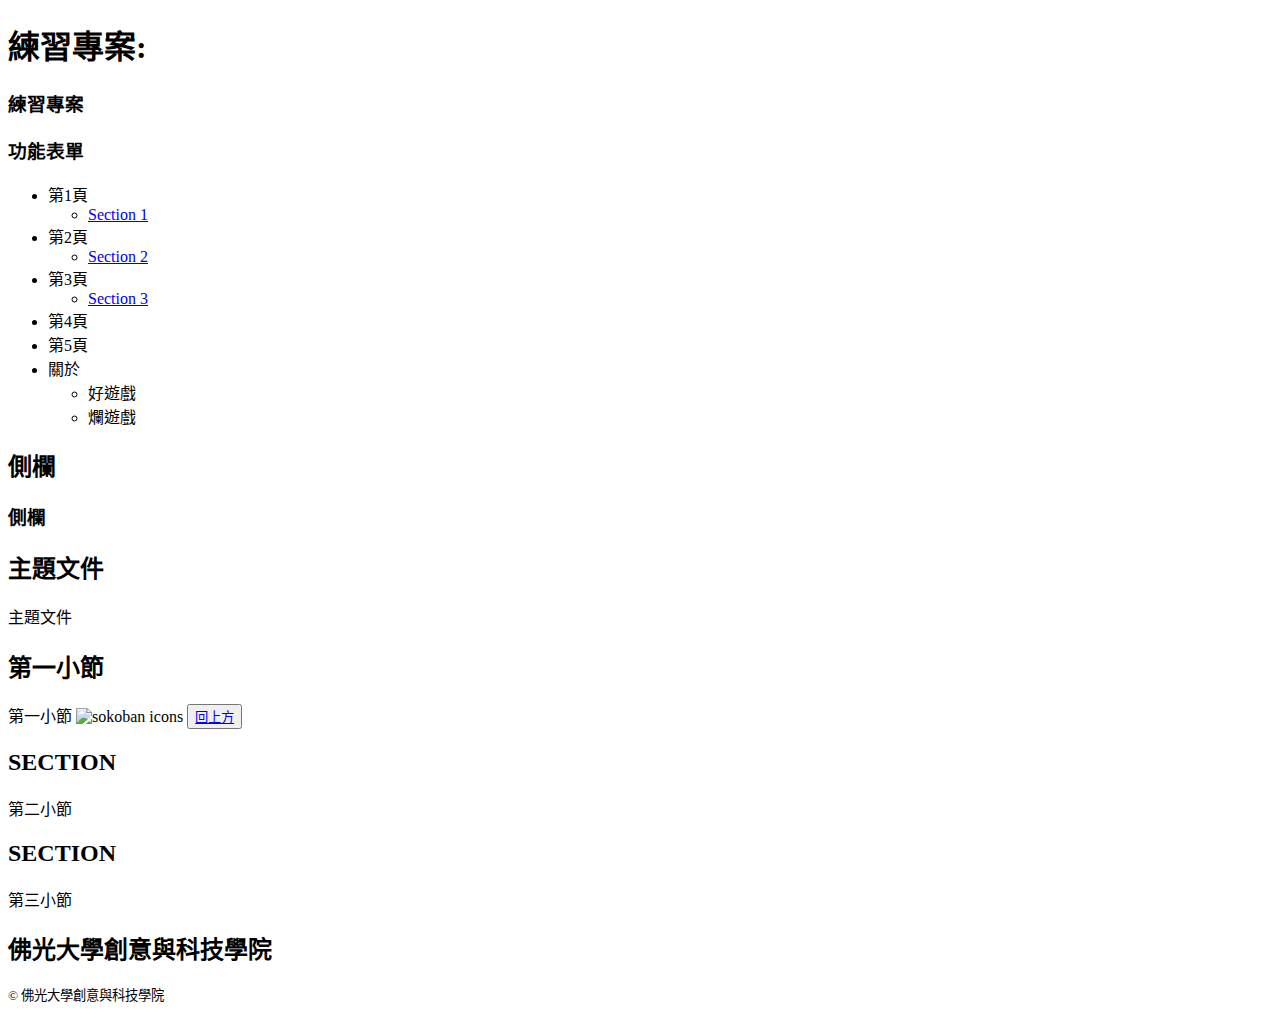
==== htdocs/index.html @ 645d47d5 "1110-3" ====
<!DOCTYPE html>
<html lang="zh-TW">
  <head>
    <meta charset="utf-8">
    <meta name="viewport" content="width=device-width, initial-scale=1.0">

    <title>小遊戲</title>
    <meta name="author" content="Yiwei Chiao">
    <meta name="description" content="A web-based Sokoban (倉庫番) game.">
    <meta name="keywords" content="Javascript, game, Sokoban">

    <link rel="stylesheet" href="styles.css">
  </head>
  <body>
    <header id="page_top">
      <h1 class="irontext">練習專案:</h1>
      <h3>練習專案</h3>
    </header>
    <nav>
      <h2></h2>
      <h3>功能表單 </h3>
      <ul>
        <li id="sec1">第1頁
          <ul class="drop_box" id="drop_1">
            <li><a href="#sec1">Section 1</a></li>
          </ul>
        </li>
        <li>第2頁
          <ul class="drop_box" id="drop_2">
            <li><a href="#sec2">Section 2</a></li>
          </ul>
        </li>
        <li>第3頁
          <ul class="drop_box" id="drop_3">
            <li><a href="#sec3">Section 3</a></li>
          </ul>
        </li>
        <li>第4頁</li>
        <li>第5頁</li>
        <li id="about">關於
          <ul class="drop_box" id="drop_about">
            <li>好遊戲</li>
            <li>爛遊戲</li>
          </ul>
        </li>
      </ul>
    </nav>
    <div class="flexbox">
      <aside>
        <h2 class="irontext">側欄</h2>
        <h3>側欄</h3>
      </aside>
      <article>
        <h2 class="bluetext">主題文件</h2>
        主題文件
        <section class="browntext" id="sec1">
          <h2 class="redtext">第一小節</h2>
          第一小節
          <img src="/SokobanClone_byVellidragon.png" alt="sokoban icons"
            width="480" height="480">
          <button type="button">
            <a href="#page_top">回上方</a>
          </button>
        </section>
        <section class="browntext milky" id="sec2">
          <h2 class="redtext">SECTION</h2>
          第二小節
        </section>
        <section class="browntext milky" id="sec3">
          <h2 class="redtext">SECTION</h2>
          第三小節
        </section>
      </article>
    </div>
    <footer class="lighttext">
      <h2 class="blacktext">佛光大學創意與科技學院</h2>
      <small>&copy; 佛光大學創意與科技學院<small>
    </footer>
  </body>
</html>
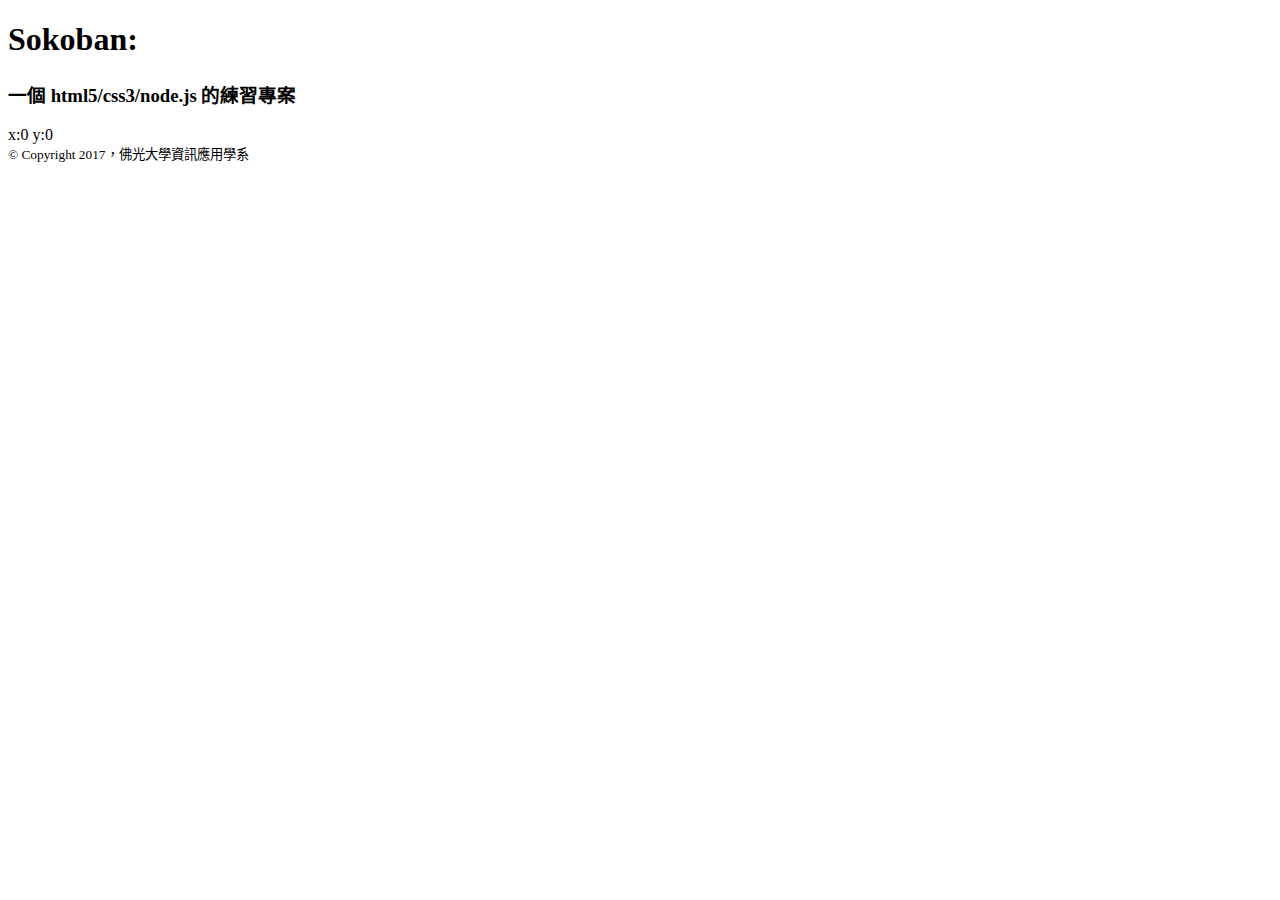
==== commit 790b58ad: "1234" ====
--- a/htdocs/index.html
+++ b/htdocs/index.html
@@ -1,80 +1,37 @@
+
 <!DOCTYPE html>
 <html lang="zh-TW">
   <head>
     <meta charset="utf-8">
     <meta name="viewport" content="width=device-width, initial-scale=1.0">
 
-    <title>小遊戲</title>
+    <title>Sokoban: A Puzzle Game</title>
     <meta name="author" content="Yiwei Chiao">
     <meta name="description" content="A web-based Sokoban (倉庫番) game.">
     <meta name="keywords" content="Javascript, game, Sokoban">
 
     <link rel="stylesheet" href="styles.css">
+    <script src="sokoban.js"></script>
   </head>
   <body>
-    <header id="page_top">
-      <h1 class="irontext">練習專案:</h1>
-      <h3>練習專案</h3>
-    </header>
-    <nav>
-      <h2></h2>
-      <h3>功能表單 </h3>
-      <ul>
-        <li id="sec1">第1頁
-          <ul class="drop_box" id="drop_1">
-            <li><a href="#sec1">Section 1</a></li>
-          </ul>
-        </li>
-        <li>第2頁
-          <ul class="drop_box" id="drop_2">
-            <li><a href="#sec2">Section 2</a></li>
-          </ul>
-        </li>
-        <li>第3頁
-          <ul class="drop_box" id="drop_3">
-            <li><a href="#sec3">Section 3</a></li>
-          </ul>
-        </li>
-        <li>第4頁</li>
-        <li>第5頁</li>
-        <li id="about">關於
-          <ul class="drop_box" id="drop_about">
-            <li>好遊戲</li>
-            <li>爛遊戲</li>
-          </ul>
-        </li>
-      </ul>
-    </nav>
-    <div class="flexbox">
-      <aside>
-        <h2 class="irontext">側欄</h2>
-        <h3>側欄</h3>
-      </aside>
-      <article>
-        <h2 class="bluetext">主題文件</h2>
-        主題文件
-        <section class="browntext" id="sec1">
-          <h2 class="redtext">第一小節</h2>
-          第一小節
-          <img src="/SokobanClone_byVellidragon.png" alt="sokoban icons"
-            width="480" height="480">
-          <button type="button">
-            <a href="#page_top">回上方</a>
-          </button>
-        </section>
-        <section class="browntext milky" id="sec2">
-          <h2 class="redtext">SECTION</h2>
-          第二小節
-        </section>
-        <section class="browntext milky" id="sec3">
-          <h2 class="redtext">SECTION</h2>
-          第三小節
-        </section>
+    <div class="site_container">
+      <header class="site_banner">
+        <h1 class="irontext">Sokoban:</h1>
+        <h3>一個 html5/css3/node.js 的練習專案</h3>
+      </header>
+      <article class="site_body">
+        <header class="site_status">
+          <span>
+            x:<span id="cursor_x">0</span>
+            y:<span id="cursor_y">0</span>
+          </span>
+        </header>
       </article>
+      <footer class="site_footer">
+        <small class="float_right">
+          &copy; Copyright 2017，佛光大學資訊應用學系
+        </small>
+      </footer>
     </div>
-    <footer class="lighttext">
-      <h2 class="blacktext">佛光大學創意與科技學院</h2>
-      <small>&copy; 佛光大學創意與科技學院<small>
-    </footer>
   </body>
 </html>
